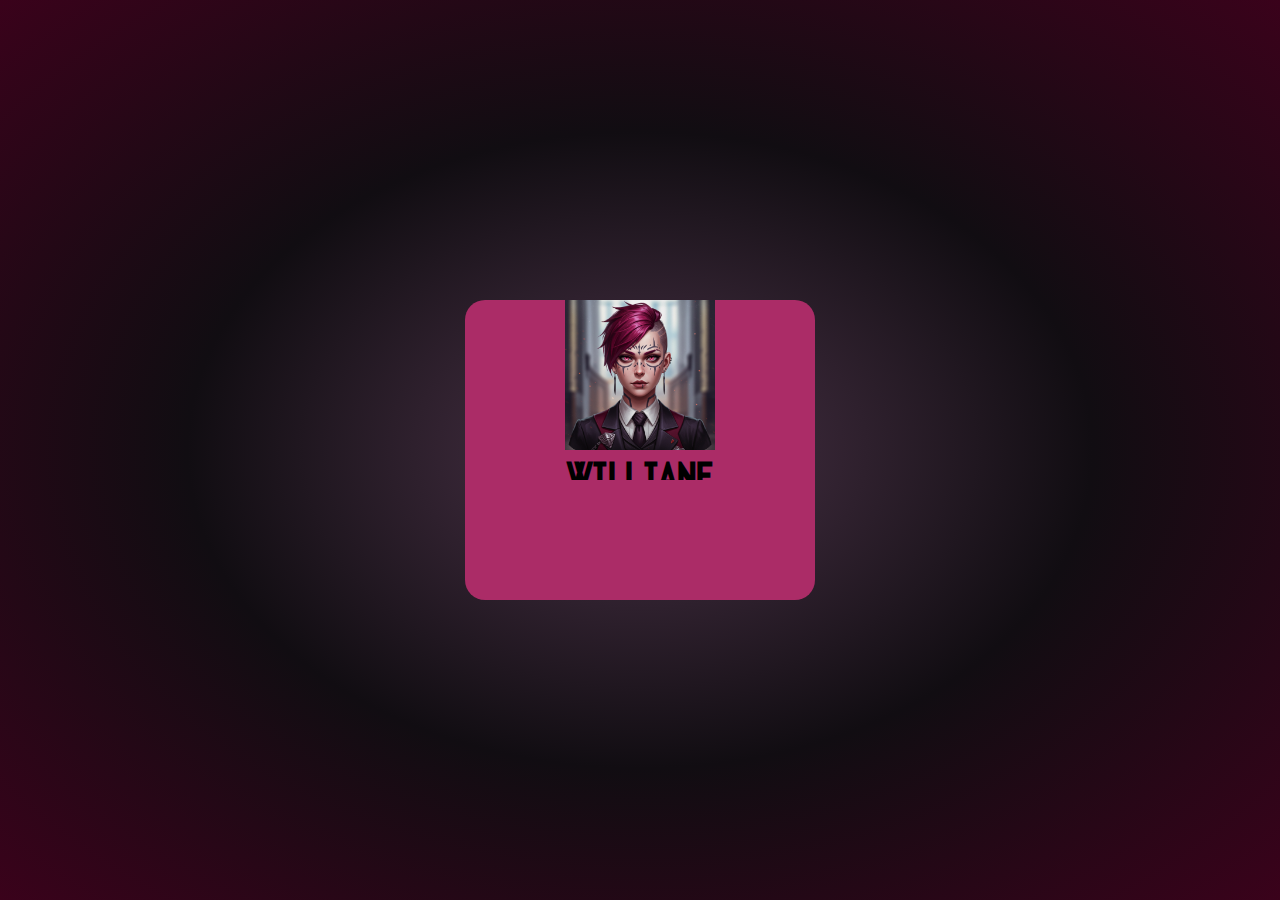
==== Hover animation/index.html @ 4bf06757 "Add files via upload" ====
<!DOCTYPE html>
<html lang="en">

<head>
    <meta charset="UTF-8">
    <meta name="viewport" content="width=device-width, initial-scale=1.0">
    <title>Document</title>
    <link rel="stylesheet" href="css/style.css">
</head>

<body>
    <div class="card">
        <div class="img-box">
            <img src="images/VIsocial.jpg" alt="">
        </div>
        <div class="content">
            <h1> Williane Oliveira </h1>
            <h2> Desenvolvedora Júnior </h2>
            <h3> Experiência Profissional </h3>
            <h4>Experiência com CSS, HTML, Figma, java, C</h4>
            <h6> Redes Sociais </h6>
    
            <div class="instaGeral">
    
                <DIV>
                    <img id="insta" src="images/instagram.png" alt="">
                    <p> @williane.so</p>
    
                </DIV>
    
    
                <div>
                    <img id="whats" src="images/whatsapp.png" alt="">
                    <p>(71) 99120-9831</p>
                </div>
                <a href="#" class="read more">
                    Read more
                </a>
            </div>
    
        </div>
    </div>
</body>

</html>
---- Hover animation/css/style.css ----
:root{
    --tyrian-purple: #4F0B28ff;
--davys-gray: #5B5965ff;
--night: #110D12ff;
--tyrian-purple-2: #3A021Bff;
--rose-red: #C11952ff;
--raspberry-rose: #AB2C67ff;
--english-violet: #4B3348ff;
--tyrian-purple-3: #5B0B2Eff;

}

@font-face {
    font-family: 'Arcane';
    src: url(../fontes/ArcaneNine.otf);
}

@font-face {
    font-family: 'OpenSans-Italic';
    src: url(../fontes/OpenSans-Italic.ttf);
}

@font-face {
    font-family: 'OpenSans';
    src: url(../fontes/OpenSans.ttf);
}

/* FONTE NOME */
h1 {
    
    font-family: 'Arcane';
    font-size: 40px;
    
}

/* FONTE DESENVOLVEDORA*/
h2 {
    font-family: 'OpenSans';
    text-transform: uppercase;
    /* font-size: large; */
}

/* FONTE EXPERIÊNCIA PROFISSIONAL */
h3{
    font-family: "OpenSans";
}

/* FONTE TODAS AS EXPERIÊNCIAS */
h4{
    font-family: "OpenSans-Italic";
}

/* FONTE REDES SOCIAIS */
h5{
    font-family: "OpenSans";
}

/* FONTE INSTA E WHATS */
p {
    font-style: oblique;
    color: black;    
}

/* LINHA */
hr {
    width: 70%;
    background: var(--night);
    height: 2px;  
}


/* ZERANDO AS MARGENS */
*{
    margin: 0;
    padding: 0;
    box-sizing: border-box;
}

/* TAMANHO DA IMAGEM INSTA */
#insta{
    width: 20px;
}

/* TAMANHO DA IMAGEM WHATS */
#whats{
    width: 20px;
}

body{
    display: flex;
    justify-content: center;
    align-items: center;
    min-height: 100vh;
    background: radial-gradient(var(--english-violet), var(--night), var(--tyrian-purple-2));
    
}

/* DIV CENTRAL */
.card{
    display: flex;
    justify-content: center;
    width: 350px;
    height: 300px;
    position: relative;
    background: rgb(171, 44, 103);
    border-radius: 20px;
    box-shadow: 0px, 35px, 80px rgba(0, 0, 0, 0 0.15);
    transition: 0.5s;

}

/* AUMENTAR A ALTURA DA DIV CENTRAL */
.card:hover{
    height: 800px;
}

/* DIMINUIR O TAMANHO DO CARD */
.card .img-box{
    position: absolute;
    width: 150px;
    height: auto;
    top: 0px;
}

/* PARA SUBIR A IMAGEM E DIMINUIR TAMBEM */
.card:hover .img-box{
    top: -100px;
    scale: 0.75;      
    transition: 0.5s;  
}

/* DIMINUIR O TAMANHO DA IMAGEM*/
.card .img-box img{
    width: 100%;
    height: 100%;
    object-fit: cover;
}

/* ARRUMANDO A DIV DE TEXTO */
.card .content{
    display: flex;
    flex-direction: column;
    gap: 18px;
    position: absolute;
    top: 150px;
    width: 100%;
    padding: 0px 30px;
    text-align: center;
    height: 30px;
    overflow: hidden;
}

/* PARA O TEXTO APARECER */
.card:hover .content{
    top: 130px;
    height: 200px;
    transition: 0.5s;
}

/* ARRUMANDO O BOTÃO */
.card.read-more{
    background-color: white;
    padding: 12px;
    color: black;
    text-decoration: none;
    border-radius: 8px;
}
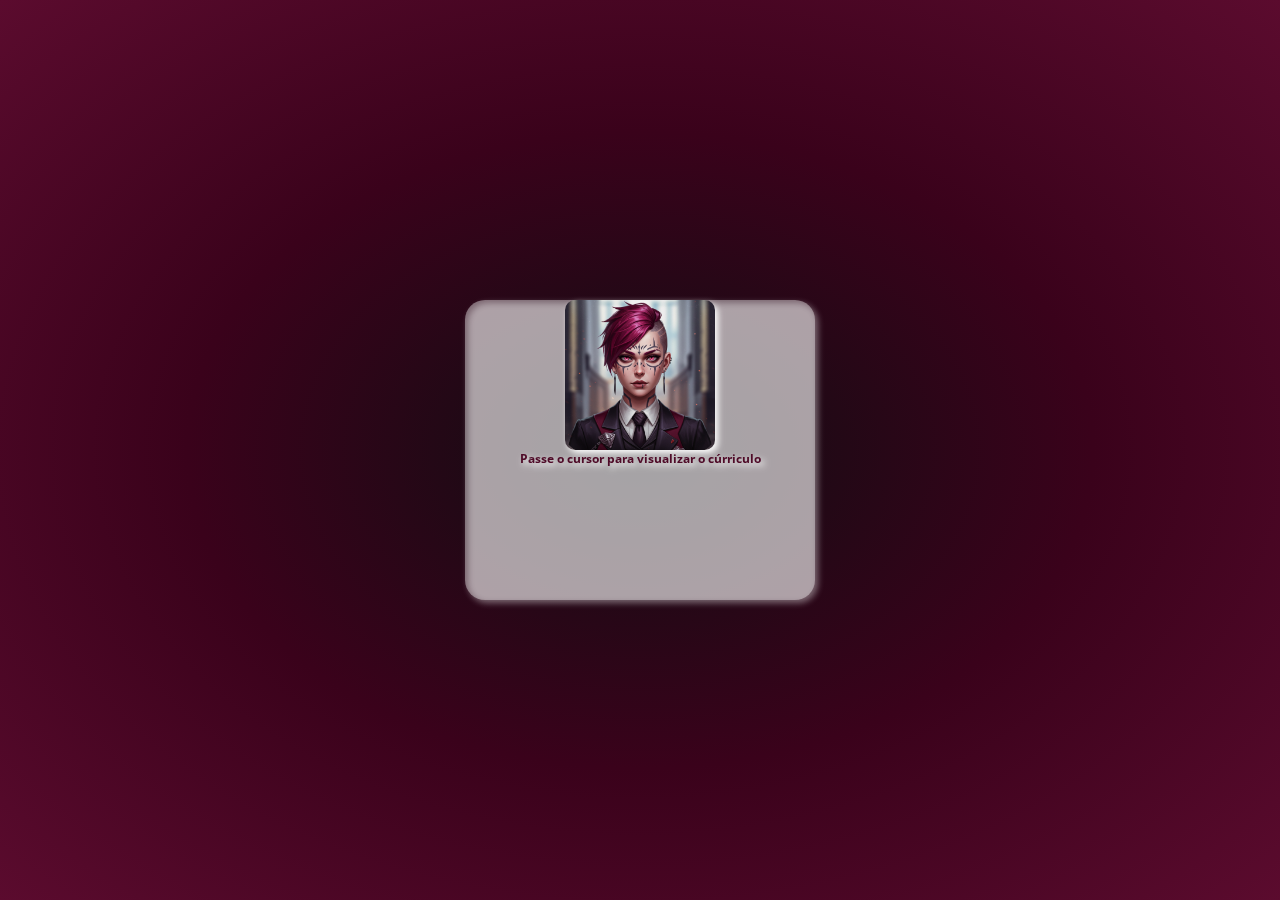
==== commit 169792dd: "Update index.html" ====
--- a/Hover animation/index.html
+++ b/Hover animation/index.html
@@ -1,3 +1,5 @@
+<!-- CÓDIGO FEITO POR WILLIANE OLIVEIRA -->
+
 <!DOCTYPE html>
 <html lang="en">
 
@@ -14,11 +16,14 @@
             <img src="images/VIsocial.jpg" alt="">
         </div>
         <div class="content">
+            <h3>Passe o cursor para visualizar o cúrriculo</h3>
             <h1> Williane Oliveira </h1>
             <h2> Desenvolvedora Júnior </h2>
-            <h3> Experiência Profissional </h3>
-            <h4>Experiência com CSS, HTML, Figma, java, C</h4>
-            <h6> Redes Sociais </h6>
+            <hr>
+            <h2> Experiência Profissional </h2>
+            <h4>Trabalho com CSS, HTML, Figma, java, C</h4>
+            <hr>
+            <h5> Redes Sociais </h5>
     
             <div class="instaGeral">
     
@@ -33,13 +38,11 @@
                     <img id="whats" src="images/whatsapp.png" alt="">
                     <p>(71) 99120-9831</p>
                 </div>
-                <a href="#" class="read more">
-                    Read more
-                </a>
+               
             </div>
     
         </div>
     </div>
 </body>
 
-</html>+</html>
--- a/Hover animation/css/style.css
+++ b/Hover animation/css/style.css
@@ -1,10 +1,13 @@
+/* CÓDIGO FEITO POR WILLIANE OLIVEIRA */
+/* Desktop - Responsividade */
+
 :root{
-    --tyrian-purple: #4F0B28ff;
---davys-gray: #5B5965ff;
+    --tyrian-purple: rgb(79, 11, 40);
+--davys-gray: rgba(91, 89, 101, 0.466);
 --night: #110D12ff;
 --tyrian-purple-2: #3A021Bff;
 --rose-red: #C11952ff;
---raspberry-rose: #AB2C67ff;
+--raspberry-rose: rgba(171, 44, 103, 0.377);
 --english-violet: #4B3348ff;
 --tyrian-purple-3: #5B0B2Eff;
 
@@ -25,29 +28,59 @@
     src: url(../fontes/OpenSans.ttf);
 }
 
+body{
+    display: flex;
+    justify-content: center;
+    align-items: center;
+    min-height: 100vh;
+    background: radial-gradient(var(--night), var(--tyrian-purple-2), var(--tyrian-purple-3));
+    
+}
+
+/* DIV CENTRAL */
+.card{
+    display: flex;
+    justify-content: center;
+    width: 350px;
+    height: 300px;
+    position: relative;
+    /* background: var(--raspberry-rose); */
+    background-color: #ffffff63;
+    border-radius: 20px;
+    box-shadow: 0px, 35px, 80px rgba(0, 0, 0, 0 0.15); 
+    transition: 0.5s;
+    filter: drop-shadow(3px 3px 3px white); 
+
+}
+
 /* FONTE NOME */
 h1 {
     
     font-family: 'Arcane';
-    font-size: 40px;
-    
-}
-
-/* FONTE DESENVOLVEDORA*/
+    font-size: 30px;
+    color: var(--tyrian-purple);
+    
+}
+
+/* FONTE DESENVOLVEDORA EXPERIÊNCIA PROFISSIONAL*/
 h2 {
     font-family: 'OpenSans';
     text-transform: uppercase;
-    /* font-size: large; */
-}
-
-/* FONTE EXPERIÊNCIA PROFISSIONAL */
+    font-size: large; 
+}
+
+/* FONTE PARA VISUALIZAR */
 h3{
     font-family: "OpenSans";
+    font-size: 12px;
+    color: var(--tyrian-purple);
+
 }
 
 /* FONTE TODAS AS EXPERIÊNCIAS */
 h4{
-    font-family: "OpenSans-Italic";
+    font-style: oblique;
+    /* font-family: "OpenSans-Italic"; */
 }
 
 /* FONTE REDES SOCIAIS */
@@ -58,16 +91,17 @@
 /* FONTE INSTA E WHATS */
 p {
     font-style: oblique;
-    color: black;    
+    color: black; 
+    
 }
 
 /* LINHA */
 hr {
-    width: 70%;
+    width: 100%;
     background: var(--night);
-    height: 2px;  
-}
-
+    height: 3px;  
+    
+}
 
 /* ZERANDO AS MARGENS */
 *{
@@ -86,32 +120,11 @@
     width: 20px;
 }
 
-body{
-    display: flex;
-    justify-content: center;
-    align-items: center;
-    min-height: 100vh;
-    background: radial-gradient(var(--english-violet), var(--night), var(--tyrian-purple-2));
-    
-}
-
-/* DIV CENTRAL */
-.card{
-    display: flex;
-    justify-content: center;
-    width: 350px;
-    height: 300px;
-    position: relative;
-    background: rgb(171, 44, 103);
-    border-radius: 20px;
-    box-shadow: 0px, 35px, 80px rgba(0, 0, 0, 0 0.15);
-    transition: 0.5s;
-
-}
 
 /* AUMENTAR A ALTURA DA DIV CENTRAL */
 .card:hover{
-    height: 800px;
+    height: 500px;
+    cursor: pointer;
 }
 
 /* DIMINUIR O TAMANHO DO CARD */
@@ -124,7 +137,7 @@
 
 /* PARA SUBIR A IMAGEM E DIMINUIR TAMBEM */
 .card:hover .img-box{
-    top: -100px;
+    top: -50px;
     scale: 0.75;      
     transition: 0.5s;  
 }
@@ -134,6 +147,7 @@
     width: 100%;
     height: 100%;
     object-fit: cover;
+    border-radius: 10px;
 }
 
 /* ARRUMANDO A DIV DE TEXTO */
@@ -153,15 +167,59 @@
 /* PARA O TEXTO APARECER */
 .card:hover .content{
     top: 130px;
-    height: 200px;
+    height: 450px;
     transition: 0.5s;
 }
 
-/* ARRUMANDO O BOTÃO */
-.card.read-more{
-    background-color: white;
-    padding: 12px;
-    color: black;
-    text-decoration: none;
-    border-radius: 8px;
-}+.card:hover h3{
+    transition: 0.5s;
+    font-size: 0px;
+}
+
+.instaGeral{
+    display: flex;
+    justify-content: center;
+    align-items: center;
+    justify-content: space-evenly;
+}
+
+.instaGeral div{
+    display: flex;
+    justify-content: center;
+    align-items: center;
+}
+
+/* Tablet - Responsividade */
+
+@media (max-width:1024px) and (min-width:720px){
+    body{
+        background: var(--reseda-green);
+    }
+    
+    .central{
+        width: 50%;
+    }
+    h3{
+    color: var(--ash-gray);
+    
+    }
+}
+
+/* Mobile - Responsividade */
+@media (max-width:720px){
+    body{
+        background: var(--creme);
+    }
+    
+    .central{
+        width: 70%;
+        background: var(--cambridge-blue);
+    }
+
+    h1 {
+        color: var(--reseda-green);
+        /* font-family: ''; */
+        font-size: 30px;
+        
+    }
+}
